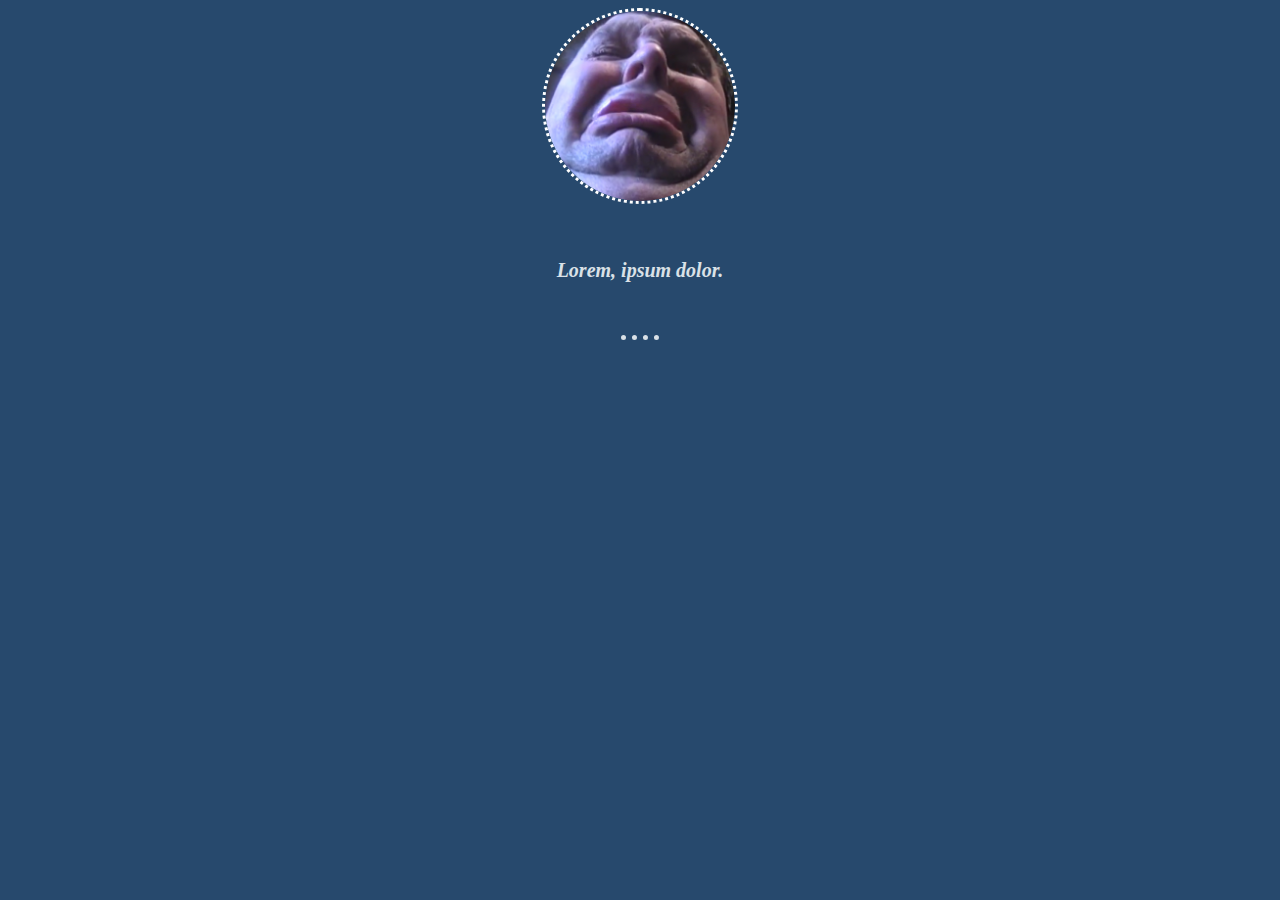
==== index.html @ 83957338 "Add files via upload" ====
<!DOCTYPE html>
<html>
  <head>
    <meta charset="utf-8">
    <title>Lorem, ipsum dolor. 🏳️‍🌈</title>
    <link rel="stylesheet" href="style.css">
  </head>
  <body>
    <center><img src="obama.png" alt="to ja" class="picture"></img></center>
    <p><center><strong><em>Lorem, ipsum dolor.</em></strong></center></p><br>
    <hr>
  </body>
</html>
---- style.css ----
body {
    background-color: #27496d;
    font-size: 20px;
    font-family: georgia;
    color: #dae1e7;
}
hr {
    border-style: none;
    border-top: 5px dotted #dae1e7;
    height: 2px;
    width: 3%;
}
.picture {
    margin-bottom: 30px;
    border: 3px dotted white;
    border-radius: 50%;
    height: auto;
    width: 15%;
}
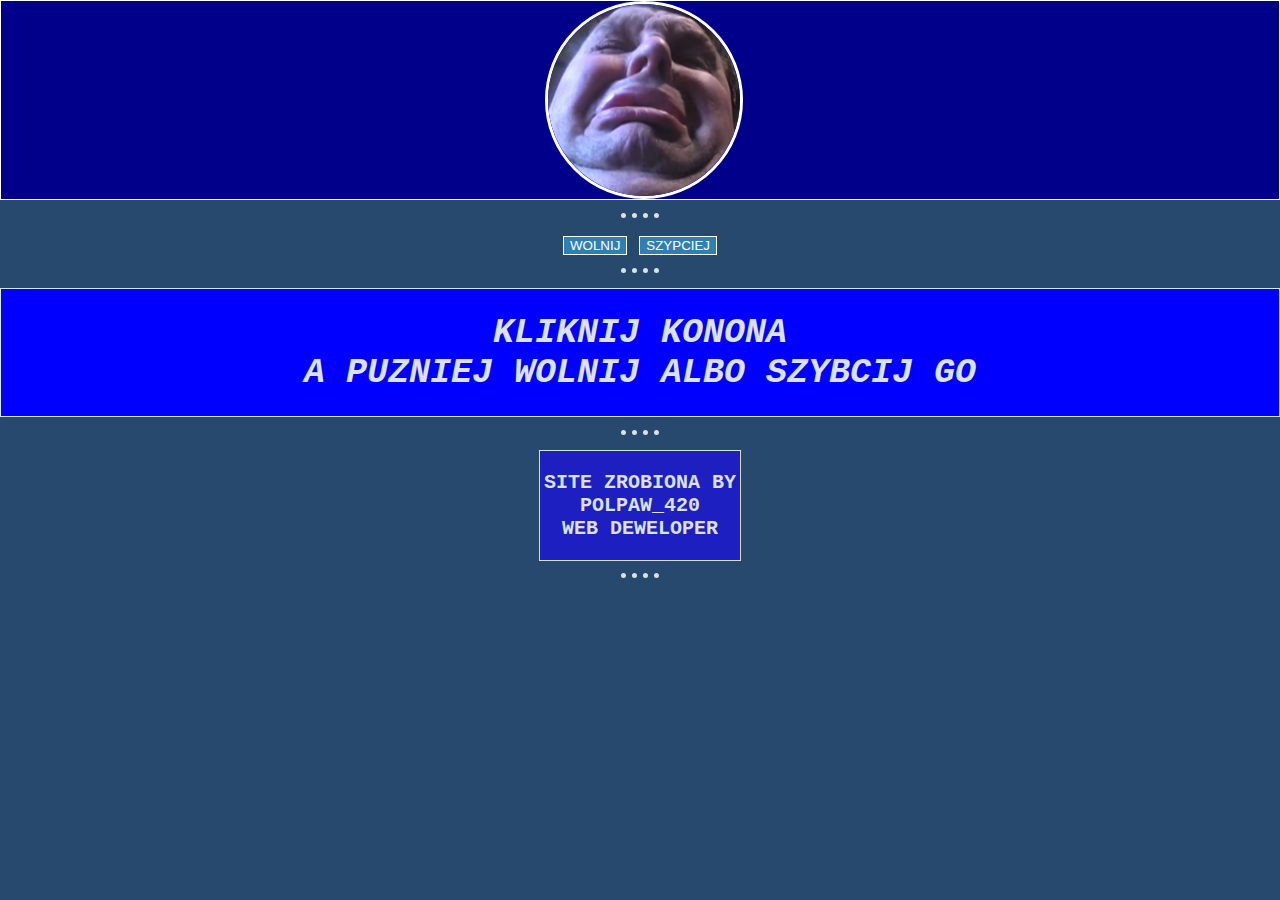
==== commit 8c15a02c: "Add files via upload" ====
--- a/index.html
+++ b/index.html
@@ -3,11 +3,23 @@
   <head>
     <meta charset="utf-8">
     <title>Lorem, ipsum dolor. 🏳️‍🌈</title>
-    <link rel="stylesheet" href="style.css">
+    <link rel="stylesheet" href="css/style.css">
+    <link rel="icon" href="img/favicon.ico">
+    <script src="js/script.js"></script>
   </head>
   <body>
-    <center><img src="obama.png" alt="to ja" class="picture"></img></center>
-    <p><center><strong><em>Lorem, ipsum dolor.</em></strong></center></p><br>
-    <hr>
+    <div id="siema">   
+        <img src="img/obama.png" onclick="ruszSie()" alt="to ja" id="pic"></img>
+    </div>
+    <hr class="hr1">
+    <center>
+      <button class="przycisk" onclick="zwolnijKonona()">WOLNIJ</button>
+      <button class ="przycisk" onclick="spidnijKonona()">SZYPCIEJ</button>
+    </center>
+    <hr class="hr1">
+    <div class="siema2"><h1><center><em>KLIKNIJ KONONA<br>A PUZNIEJ WOLNIJ ALBO SZYBCIJ GO</em></center></h1></div>
+    <hr class="hr1">
+    <div class="siema1"><p><center><strong>SITE ZROBIONA BY POLPAW_420<br> WEB DEWELOPER</strong></center></p></div>
+    <hr class="hr1">
   </body>
 </html>
--- a/css/style.css
+++ b/css/style.css
@@ -0,0 +1,64 @@
+body {
+    background-color: #27496d;
+    font-size: 20px;
+    font-family: 'Courier New', Courier, monospace;
+    color: #dae1e7;
+    margin: 0px;
+}
+html {
+    scroll-behavior: smooth;
+}
+h1 {
+    color: #dae1e7;
+    font-family: 'Courier New', Courier, monospace;
+    font-size: 35px;
+}
+#pic{
+    border: 3px solid white;
+    border-radius: 50%;
+    width: 15%;
+    position: absolute;
+}
+#pic:hover {
+    opacity: 0.5;
+}
+#siema {
+    background-color:darkblue;
+    border: 1px solid white;
+    margin-bottom: 1%;
+    width: 100%-2px;
+    position: relative;
+}
+.siema1 {
+    background-color:rgba(25, 0, 255, 0.575);
+    border: 1px solid #dae1e7;
+    width: 200px;
+    margin: auto;
+}
+.siema1:hover {
+    opacity: 0.5;
+}
+.siema2 {
+    background-color: blue;
+    border: 1px solid #dae1e7;
+    margin-top: 1%;
+}
+.siema2:hover {
+    opacity: 0.5;
+}
+.hr1 {
+    border-style: none;
+    border-top: 5px dotted #dae1e7;
+    height: 2px;
+    margin-top: 1%;
+    margin-bottom: 1%;
+    width: 3%;
+}
+.przycisk {
+    background-color: rgb(49, 127, 175);
+    border: 1px solid white;
+    color: white;
+}
+.przycisk:hover {
+    opacity: 0.5;
+}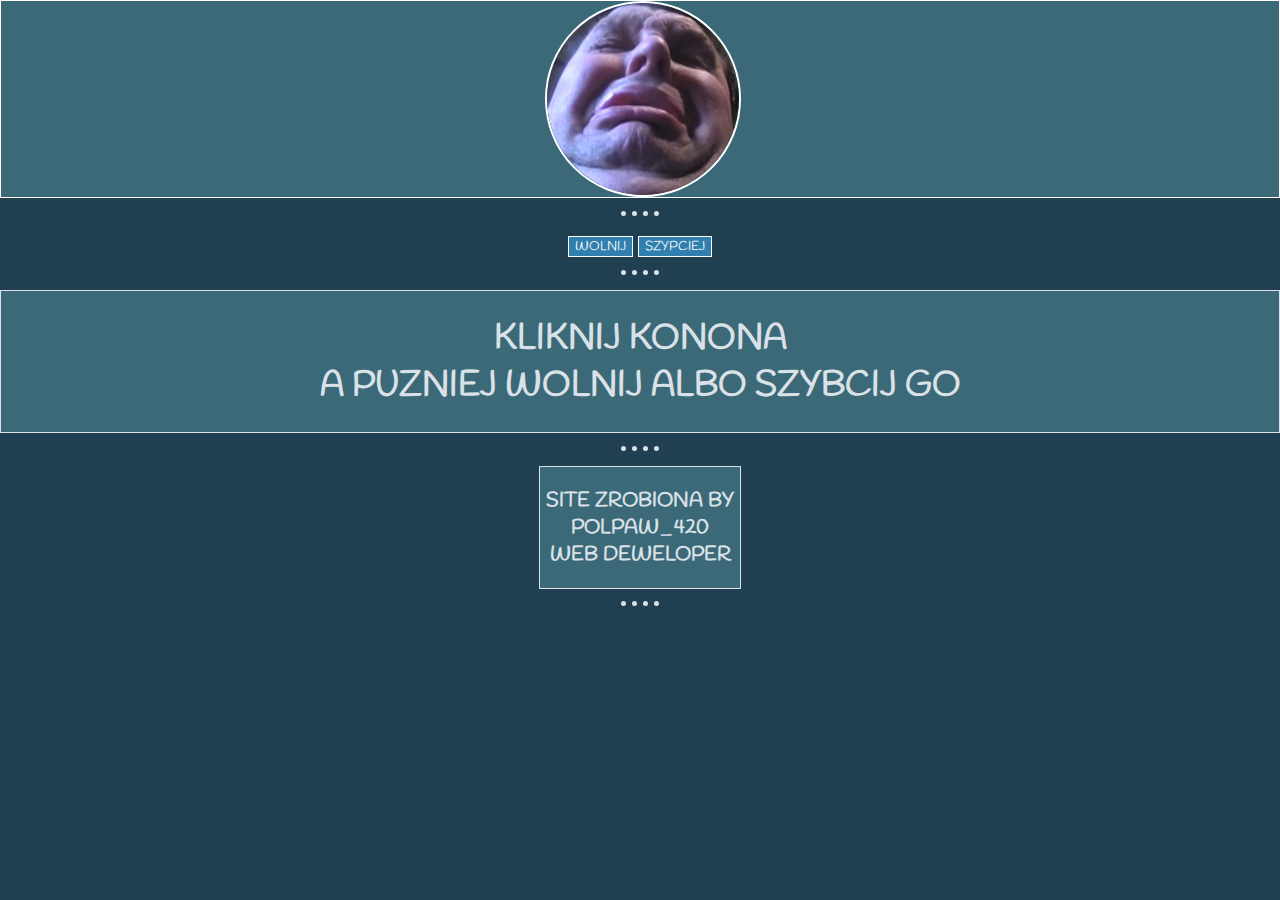
==== commit 4ce47f28: "Add files via upload" ====
--- a/index.html
+++ b/index.html
@@ -17,7 +17,7 @@
       <button class ="przycisk" onclick="spidnijKonona()">SZYPCIEJ</button>
     </center>
     <hr class="hr1">
-    <div class="siema2"><h1><center><em>KLIKNIJ KONONA<br>A PUZNIEJ WOLNIJ ALBO SZYBCIJ GO</em></center></h1></div>
+    <div class="siema2"><h1><center>KLIKNIJ KONONA<br>A PUZNIEJ WOLNIJ ALBO SZYBCIJ GO</center></h1></div>
     <hr class="hr1">
     <div class="siema1"><p><center><strong>SITE ZROBIONA BY POLPAW_420<br> WEB DEWELOPER</strong></center></p></div>
     <hr class="hr1">
--- a/css/style.css
+++ b/css/style.css
@@ -1,7 +1,8 @@
+@import url('https://fonts.googleapis.com/css2?family=Handlee&display=swap');
 body {
-    background-color: #27496d;
+    background-color: #204051;
     font-size: 20px;
-    font-family: 'Courier New', Courier, monospace;
+    font-family: 'Handlee', cursive;
     color: #dae1e7;
     margin: 0px;
 }
@@ -10,11 +11,11 @@
 }
 h1 {
     color: #dae1e7;
-    font-family: 'Courier New', Courier, monospace;
+    font-family: 'Handlee', cursive;
     font-size: 35px;
 }
 #pic{
-    border: 3px solid white;
+    border: 2px solid white;
     border-radius: 50%;
     width: 15%;
     position: absolute;
@@ -23,14 +24,14 @@
     opacity: 0.5;
 }
 #siema {
-    background-color:darkblue;
+    background-color: #3b6978;
     border: 1px solid white;
     margin-bottom: 1%;
     width: 100%-2px;
     position: relative;
 }
 .siema1 {
-    background-color:rgba(25, 0, 255, 0.575);
+    background-color: #3b6978;
     border: 1px solid #dae1e7;
     width: 200px;
     margin: auto;
@@ -39,7 +40,7 @@
     opacity: 0.5;
 }
 .siema2 {
-    background-color: blue;
+    background-color: #3b6978;
     border: 1px solid #dae1e7;
     margin-top: 1%;
 }
@@ -58,6 +59,7 @@
     background-color: rgb(49, 127, 175);
     border: 1px solid white;
     color: white;
+    font-family: 'Handlee', cursive;
 }
 .przycisk:hover {
     opacity: 0.5;
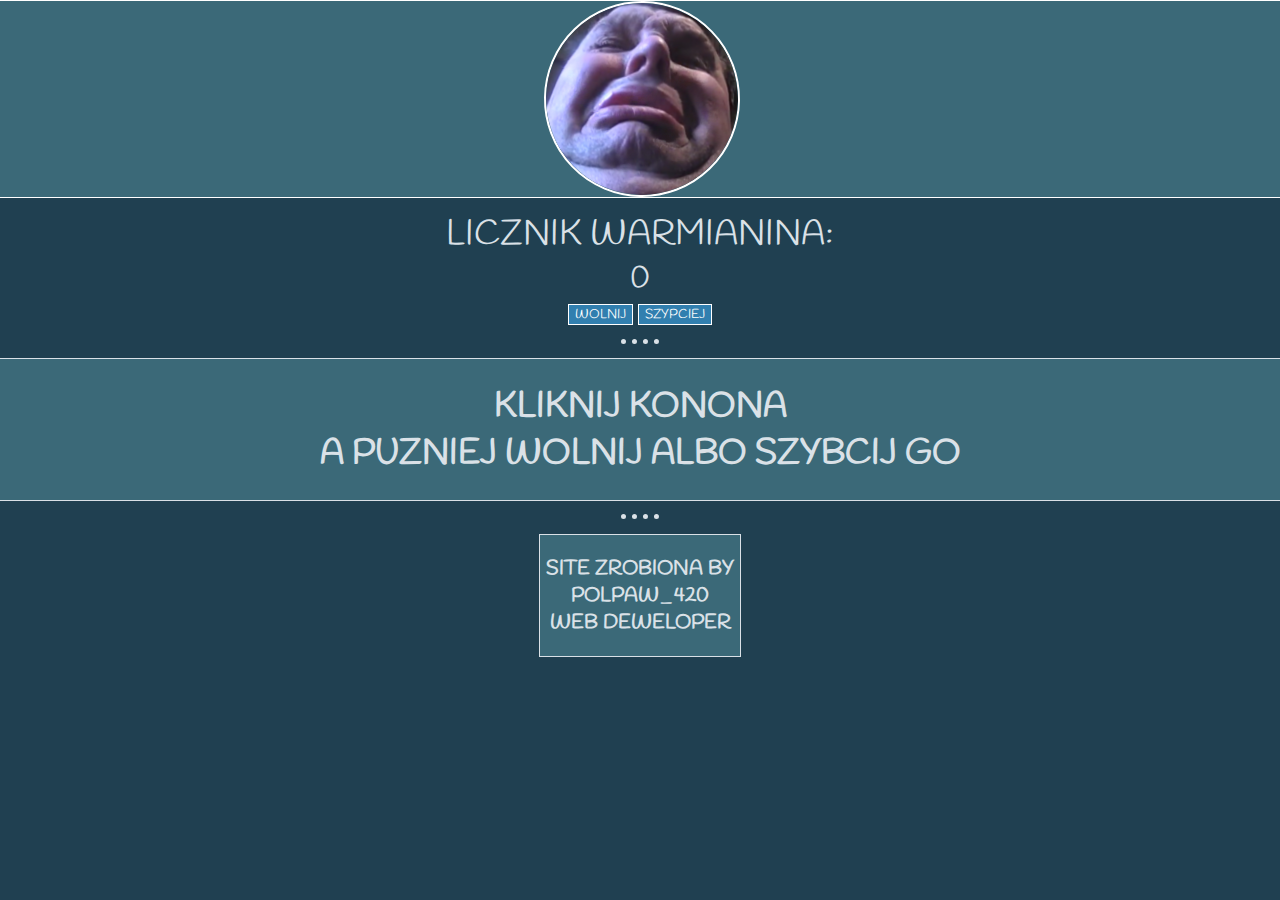
==== commit 5e3e8332: "Add files via upload" ====
--- a/index.html
+++ b/index.html
@@ -11,7 +11,8 @@
     <div id="siema">   
         <img src="img/obama.png" onclick="ruszSie()" alt="to ja" id="pic"></img>
     </div>
-    <hr class="hr1">
+    <center><p class="tytul">LICZNIK WARMIANINA:</p></center>
+    <center><span id = "licznik">0</span></center>
     <center>
       <button class="przycisk" onclick="zwolnijKonona()">WOLNIJ</button>
       <button class ="przycisk" onclick="spidnijKonona()">SZYPCIEJ</button>
@@ -20,6 +21,6 @@
     <div class="siema2"><h1><center>KLIKNIJ KONONA<br>A PUZNIEJ WOLNIJ ALBO SZYBCIJ GO</center></h1></div>
     <hr class="hr1">
     <div class="siema1"><p><center><strong>SITE ZROBIONA BY POLPAW_420<br> WEB DEWELOPER</strong></center></p></div>
-    <hr class="hr1">
   </body>
 </html>
+
--- a/css/style.css
+++ b/css/style.css
@@ -26,6 +26,8 @@
 #siema {
     background-color: #3b6978;
     border: 1px solid white;
+    border-left: 0px;
+    border-right: 0px;
     margin-bottom: 1%;
     width: 100%-2px;
     position: relative;
@@ -42,6 +44,8 @@
 .siema2 {
     background-color: #3b6978;
     border: 1px solid #dae1e7;
+    border-left: 0px;
+    border-right: 0px;
     margin-top: 1%;
 }
 .siema2:hover {
@@ -63,4 +67,12 @@
 }
 .przycisk:hover {
     opacity: 0.5;
+}
+#licznik {
+    font-size: 31px;
+    margin: 0;
+}
+.tytul {
+    margin: 0;
+    font-size: 35px;
 }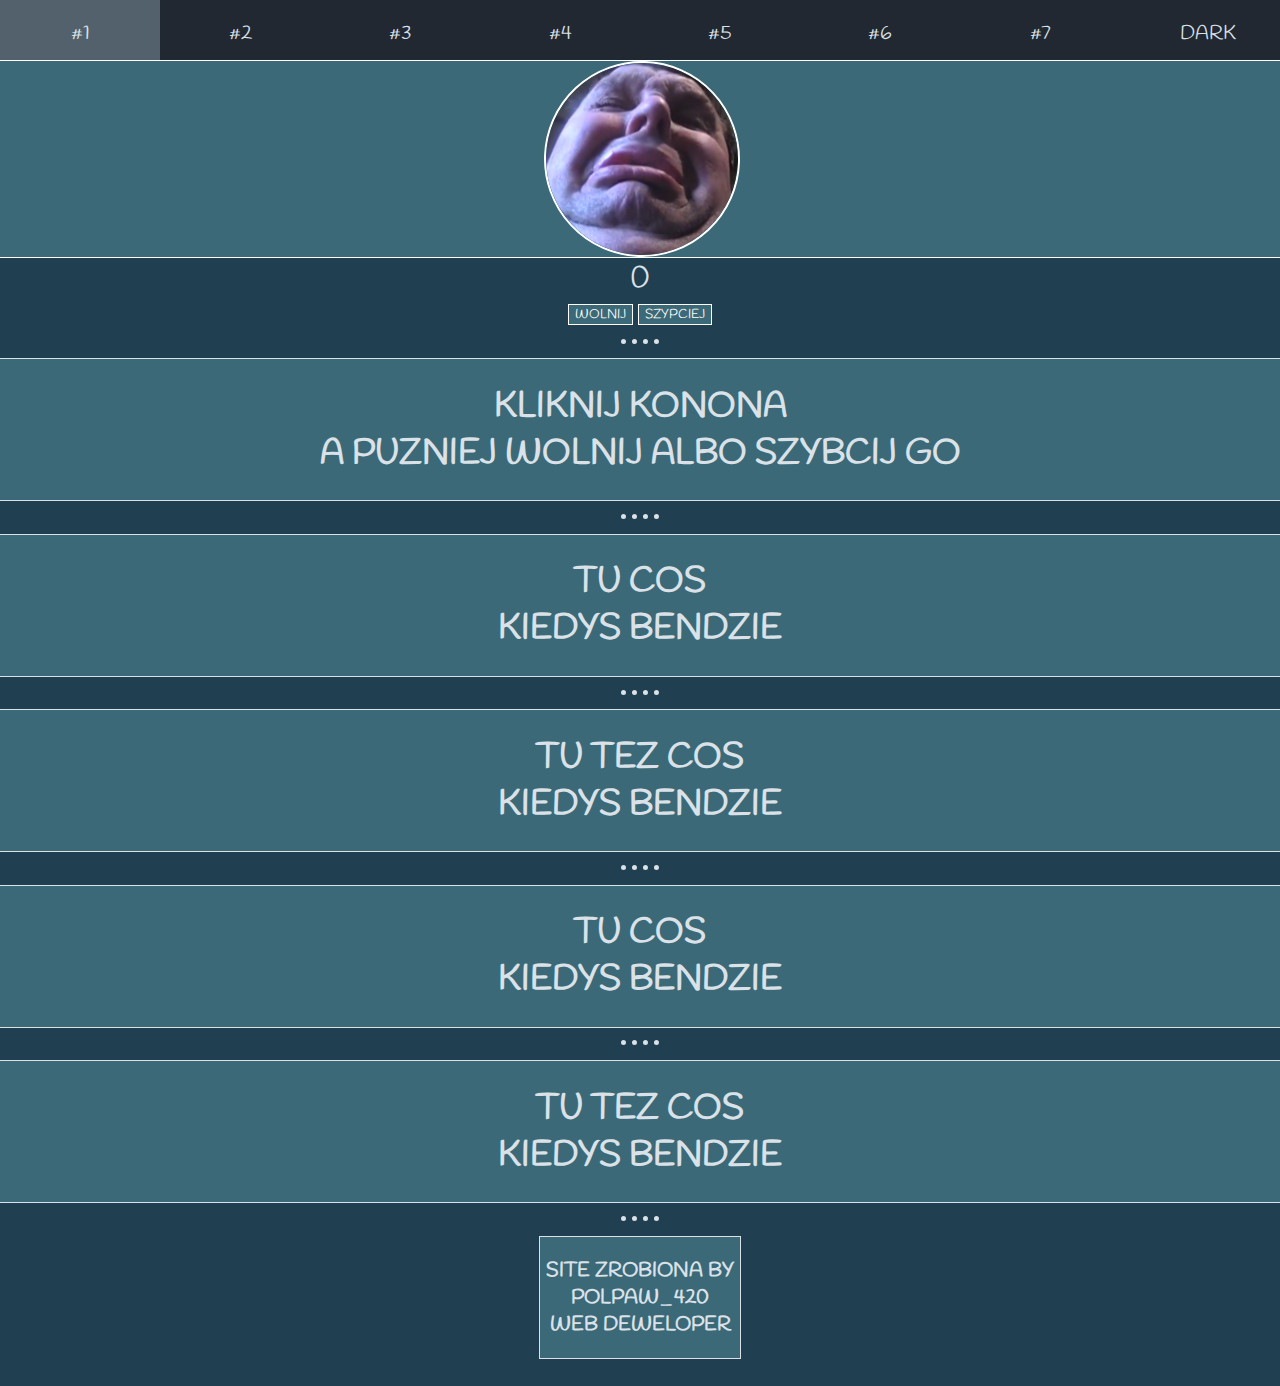
==== commit 1c75300b: "Add files via upload" ====
--- a/index.html
+++ b/index.html
@@ -8,19 +8,38 @@
     <script src="js/script.js"></script>
   </head>
   <body>
-    <div id="siema">   
+    <div class = "navbar">
+      <button id ="selnav1" class="selnav">#1</button>
+      <button id ="selnav2" class="selnav" >#2</button>
+      <button id ="selnav3" class="selnav" >#3</button>
+      <button id ="selnav4" class="selnav" >#4</button>
+      <button id ="selnav5" class="selnav" >#5</button> 
+      <button id ="selnav6" class="selnav" >#6</button>
+      <button id ="selnav7"class="selnav" >#7</button>
+      <button id="dark" class="selnav" onclick = "turnDark()">DARK</button>
+    </div>
+    <div id = "siema">   
         <img src="img/obama.png" onclick="ruszSie()" alt="to ja" id="pic"></img>
     </div>
     <center><p class="tytul">LICZNIK WARMIANINA:</p></center>
     <center><span id = "licznik">0</span></center>
     <center>
-      <button class="przycisk" onclick="zwolnijKonona()">WOLNIJ</button>
-      <button class ="przycisk" onclick="spidnijKonona()">SZYPCIEJ</button>
+      <button class="przycisk" id="przycisk1" onclick="zwolnijKonona()">WOLNIJ</button>
+      <button class ="przycisk" id="przycisk2" onclick="spidnijKonona()">SZYPCIEJ</button>
     </center>
     <hr class="hr1">
-    <div class="siema2"><h1><center>KLIKNIJ KONONA<br>A PUZNIEJ WOLNIJ ALBO SZYBCIJ GO</center></h1></div>
+    <div id="siema2"><h1><center>KLIKNIJ KONONA<br>A PUZNIEJ WOLNIJ ALBO SZYBCIJ GO</center></h1></div>
     <hr class="hr1">
-    <div class="siema1"><p><center><strong>SITE ZROBIONA BY POLPAW_420<br> WEB DEWELOPER</strong></center></p></div>
+    <div id="siema3"><h1><center>TU COS<br>KIEDYS BENDZIE</center></h1></div>
+    <hr class="hr1">
+    <div id="siema4"><h1><center>TU TEZ COS<br>KIEDYS BENDZIE</center></h1></div>
+    <hr class="hr1">
+    <div id="siema5"><h1><center>TU COS<br>KIEDYS BENDZIE</center></h1></div>
+    <hr class="hr1">
+    <div id="siema6"><h1><center>TU TEZ COS<br>KIEDYS BENDZIE</center></h1></div>
+    <hr class= "hr1">
+    <div id="siema1"><p><center><strong>SITE ZROBIONA BY POLPAW_420<br> WEB DEWELOPER</strong></center></p></div>
+    <br>
   </body>
 </html>
 
--- a/css/style.css
+++ b/css/style.css
@@ -1,78 +1,155 @@
-@import url('https://fonts.googleapis.com/css2?family=Handlee&display=swap');
+@import url("https://fonts.googleapis.com/css2?family=Handlee&display=swap");
 body {
-    background-color: #204051;
-    font-size: 20px;
-    font-family: 'Handlee', cursive;
-    color: #dae1e7;
-    margin: 0px;
+  background-color: #204051;
+  font-size: 20px;
+  font-family: "Handlee", cursive;
+  color: #dae1e7;
+  margin: 0px;
 }
 html {
-    scroll-behavior: smooth;
+  scroll-behavior: smooth;
 }
 h1 {
-    color: #dae1e7;
-    font-family: 'Handlee', cursive;
-    font-size: 35px;
+  color: #dae1e7;
+  font-family: "Handlee", cursive;
+  font-size: 35px;
 }
-#pic{
-    border: 2px solid white;
-    border-radius: 50%;
-    width: 15%;
-    position: absolute;
+#pic {
+  border: 2px solid white;
+  border-radius: 50%;
+  width: 15%;
+  position: absolute;
+  cursor: pointer;
+  transition: opacity 1s;
 }
 #pic:hover {
-    opacity: 0.5;
+  opacity: 0.5;
 }
 #siema {
-    background-color: #3b6978;
-    border: 1px solid white;
-    border-left: 0px;
-    border-right: 0px;
-    margin-bottom: 1%;
-    width: 100%-2px;
-    position: relative;
+  background-color: #3b6978;
+  border: 1px solid white;
+  border-left: 0px;
+  border-right: 0px;
+  margin-bottom: 1%;
+  width: 100%-2px;
+  position: relative;
+  top: 60px;
 }
-.siema1 {
-    background-color: #3b6978;
-    border: 1px solid #dae1e7;
-    width: 200px;
-    margin: auto;
+#siema1 {
+  background-color: #3b6978;
+  border: 1px solid #dae1e7;
+  width: 200px;
+  margin: auto;
+  transition: opacity 1s;
 }
-.siema1:hover {
-    opacity: 0.5;
+#siema1:hover {
+  opacity: 0.5;
 }
-.siema2 {
-    background-color: #3b6978;
-    border: 1px solid #dae1e7;
-    border-left: 0px;
-    border-right: 0px;
-    margin-top: 1%;
+#siema2 {
+  background-color: #3b6978;
+  border: 1px solid #dae1e7;
+  border-left: 0px;
+  border-right: 0px;
+  margin-top: 1%;
+  transition: opacity 1s;
 }
-.siema2:hover {
-    opacity: 0.5;
+#siema2:hover {
+  opacity: 0.5;
+}
+#siema3 {
+  background-color: #3b6978;
+  border: 1px solid #dae1e7;
+  border-left: 0px;
+  border-right: 0px;
+  margin-top: 1%;
+  transition: opacity 1s;
+}
+#siema3:hover {
+  opacity: 0.5;
+}
+#siema4 {
+  background-color: #3b6978;
+  border: 1px solid #dae1e7;
+  border-left: 0px;
+  border-right: 0px;
+  margin-top: 1%;
+  transition: opacity 1s;
+}
+#siema4:hover {
+  opacity: 0.5;
+}
+#siema5 {
+  background-color: #3b6978;
+  border: 1px solid #dae1e7;
+  border-left: 0px;
+  border-right: 0px;
+  margin-top: 1%;
+  transition: opacity 1s;
+}
+#siema5:hover {
+  opacity: 0.5;
+}
+#siema6 {
+  background-color: #3b6978;
+  border: 1px solid #dae1e7;
+  border-left: 0px;
+  border-right: 0px;
+  margin-top: 1%;
+  transition: opacity 1s;
+}
+#siema6:hover {
+  opacity: 0.5;
 }
 .hr1 {
-    border-style: none;
-    border-top: 5px dotted #dae1e7;
-    height: 2px;
-    margin-top: 1%;
-    margin-bottom: 1%;
-    width: 3%;
+  border-style: none;
+  border-top: 5px dotted #dae1e7;
+  height: 2px;
+  margin-top: 1%;
+  margin-bottom: 1%;
+  width: 3%;
 }
 .przycisk {
-    background-color: rgb(49, 127, 175);
-    border: 1px solid white;
-    color: white;
-    font-family: 'Handlee', cursive;
+  background-color: #3b6978;
+  border: 1px solid white;
+  color: white;
+  font-family: "Handlee", cursive;
+  cursor: pointer;
+  transition: opacity 1s;
 }
 .przycisk:hover {
-    opacity: 0.5;
+  opacity: 0.5;
 }
 #licznik {
-    font-size: 31px;
-    margin: 0;
+  font-size: 31px;
+  margin: 0;
 }
 .tytul {
-    margin: 0;
-    font-size: 35px;
-}+  margin: 0;
+  font-size: 35px;
+}
+.navbar {
+  position: fixed;
+  height: 60px;
+  background-color: #84a9ac;
+  width: 100%;
+  font-size: 0px;
+  top: 0px;
+  z-index: 10000;
+  border-bottom: 1px solid white;
+}
+.selnav {
+  background-color: #222831;
+  border: 0px;
+  cursor: pointer;
+  color: #dae1e7;
+  font-family: "Handlee", cursive;
+  font-size: 20px;
+  padding: 20px 60px;
+  width: 12.5%;
+  height: 60px;
+  transition: background-color 1s;
+  outline: none;
+}
+.selnav:hover {
+  background-color: #52616b;
+}
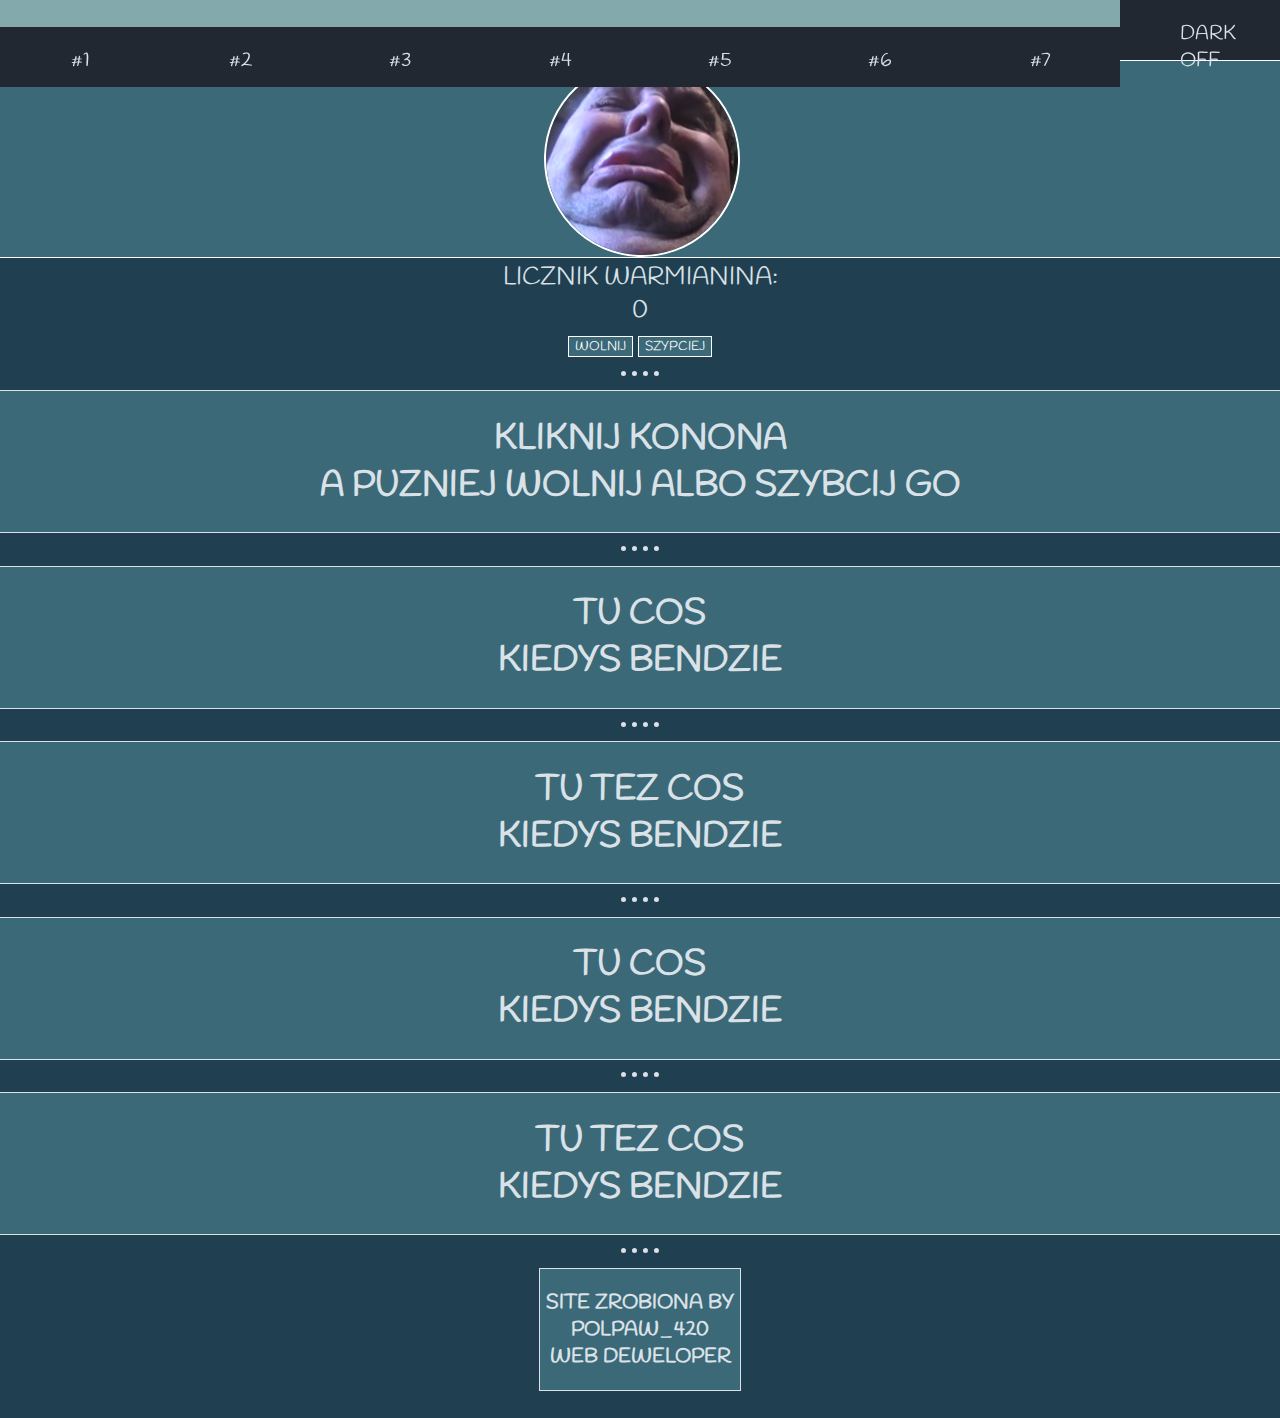
==== commit 83ae8584: "Add files via upload" ====
--- a/index.html
+++ b/index.html
@@ -8,6 +8,7 @@
     <script src="js/script.js"></script>
   </head>
   <body>
+    <div id ="animacja"></div>
     <div class = "navbar">
       <button id ="selnav1" class="selnav">#1</button>
       <button id ="selnav2" class="selnav" >#2</button>
@@ -16,13 +17,16 @@
       <button id ="selnav5" class="selnav" >#5</button> 
       <button id ="selnav6" class="selnav" >#6</button>
       <button id ="selnav7"class="selnav" >#7</button>
-      <button id="dark" class="selnav" onclick = "turnDark()">DARK</button>
+      <button id="dark" class="selnav" onclick = "turnDark()">DARK <span id="onoff">OFF</span></button>
     </div>
     <div id = "siema">   
         <img src="img/obama.png" onclick="ruszSie()" alt="to ja" id="pic"></img>
     </div>
-    <center><p class="tytul">LICZNIK WARMIANINA:</p></center>
-    <center><span id = "licznik">0</span></center>
+    <div id ="fixsiema">
+      <center><span class="tytul">LICZNIK WARMIANINA:</span></center>
+      <center><span id = "licznik">0</span></center>
+    </div>
+    <br><br>
     <center>
       <button class="przycisk" id="przycisk1" onclick="zwolnijKonona()">WOLNIJ</button>
       <button class ="przycisk" id="przycisk2" onclick="spidnijKonona()">SZYPCIEJ</button>
--- a/css/style.css
+++ b/css/style.css
@@ -120,12 +120,12 @@
   opacity: 0.5;
 }
 #licznik {
-  font-size: 31px;
+  font-size: 25px;
   margin: 0;
 }
 .tytul {
   margin: 0;
-  font-size: 35px;
+  font-size: 25px;
 }
 .navbar {
   position: fixed;
@@ -153,3 +153,7 @@
 .selnav:hover {
   background-color: #52616b;
 }
+#fixsiema {
+  position: relative;
+  top: 50px;
+}
